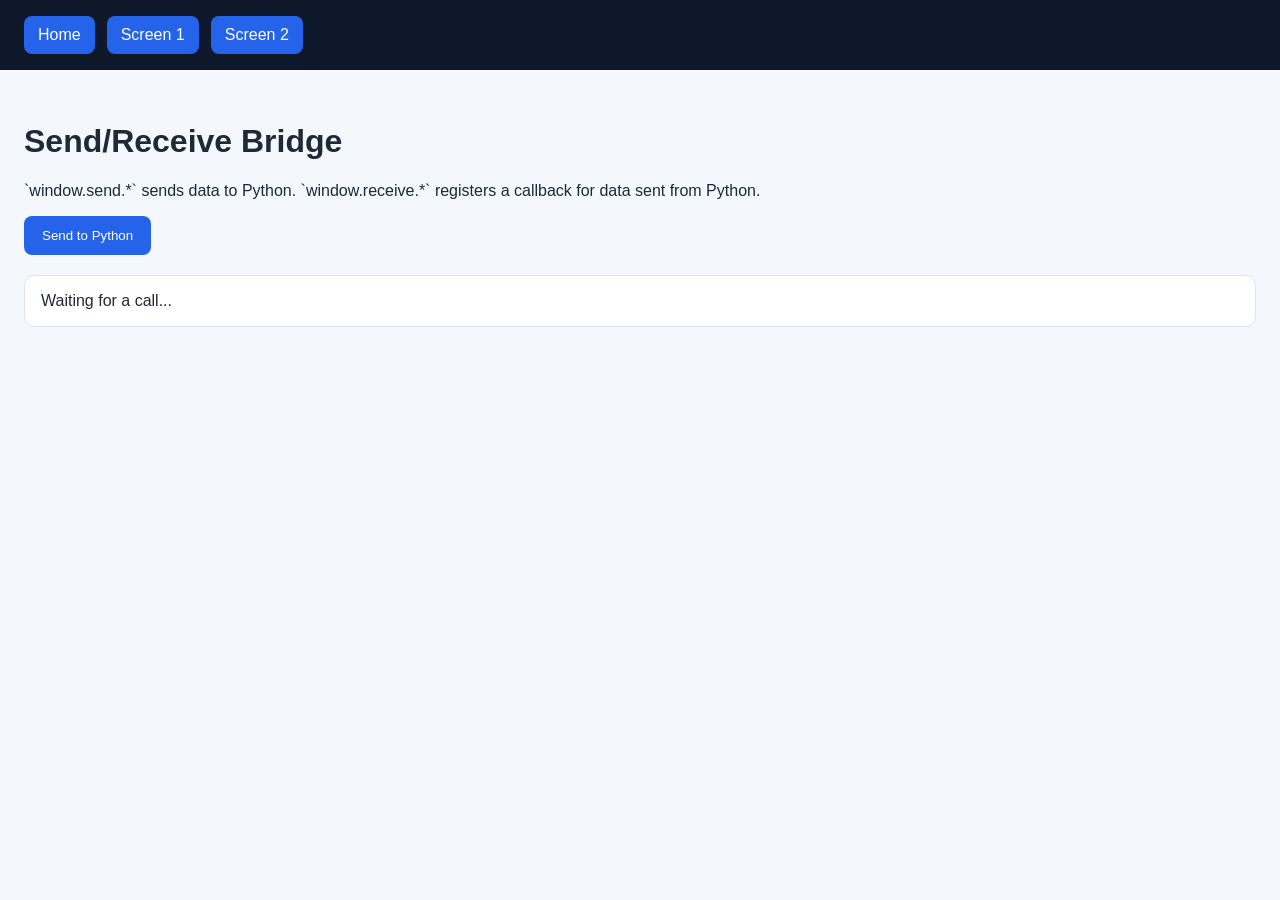
==== index.html @ 9903f787 "Initial commit: add Tkinter WebView2 bridge library" ====
<!DOCTYPE html>
<html lang="en">
<head>
  <meta charset="UTF-8">
  <meta name="viewport" content="width=device-width, initial-scale=1.0">
  <title>Bridge Home</title>
  <style>
    body {
      margin: 0;
      font-family: Arial, sans-serif;
      background: #f4f7fb;
      color: #1f2937;
    }

    nav {
      display: flex;
      gap: 12px;
      padding: 16px 24px;
      background: #0f172a;
    }

    nav a {
      color: #fff;
      text-decoration: none;
      padding: 10px 14px;
      background: #2563eb;
      border-radius: 8px;
    }

    main {
      padding: 32px 24px;
    }

    button {
      padding: 12px 18px;
      border: 0;
      background: #2563eb;
      color: #fff;
      cursor: pointer;
      border-radius: 8px;
      margin-right: 12px;
    }

    #result {
      margin-top: 20px;
      padding: 16px;
      background: #fff;
      border-radius: 10px;
      border: 1px solid #dbe4f0;
      white-space: pre-wrap;
    }
  </style>
</head>
<body>
  <nav>
    <a href="index.html">Home</a>
    <a href="tela1.html">Screen 1</a>
    <a href="tela2.html">Screen 2</a>
  </nav>

  <main>
    <h1>Send/Receive Bridge</h1>
    <p>`window.send.*` sends data to Python. `window.receive.*` registers a callback for data sent from Python.</p>
    <button onclick="callPython()">Send to Python</button>
    <div id="result">Waiting for a call...</div>
  </main>

  <script>
    window.receive.ping_python((params) => {
      document.getElementById("result").innerText =
        "Callback from Python:\n" + JSON.stringify(params, null, 2);
    });

    async function callPython() {
      const result = await window.send.ping_python("index.html", "home", 1);
      document.getElementById("result").innerText =
        "Direct return:\n" + result;
    }
  </script>
</body>
</html>
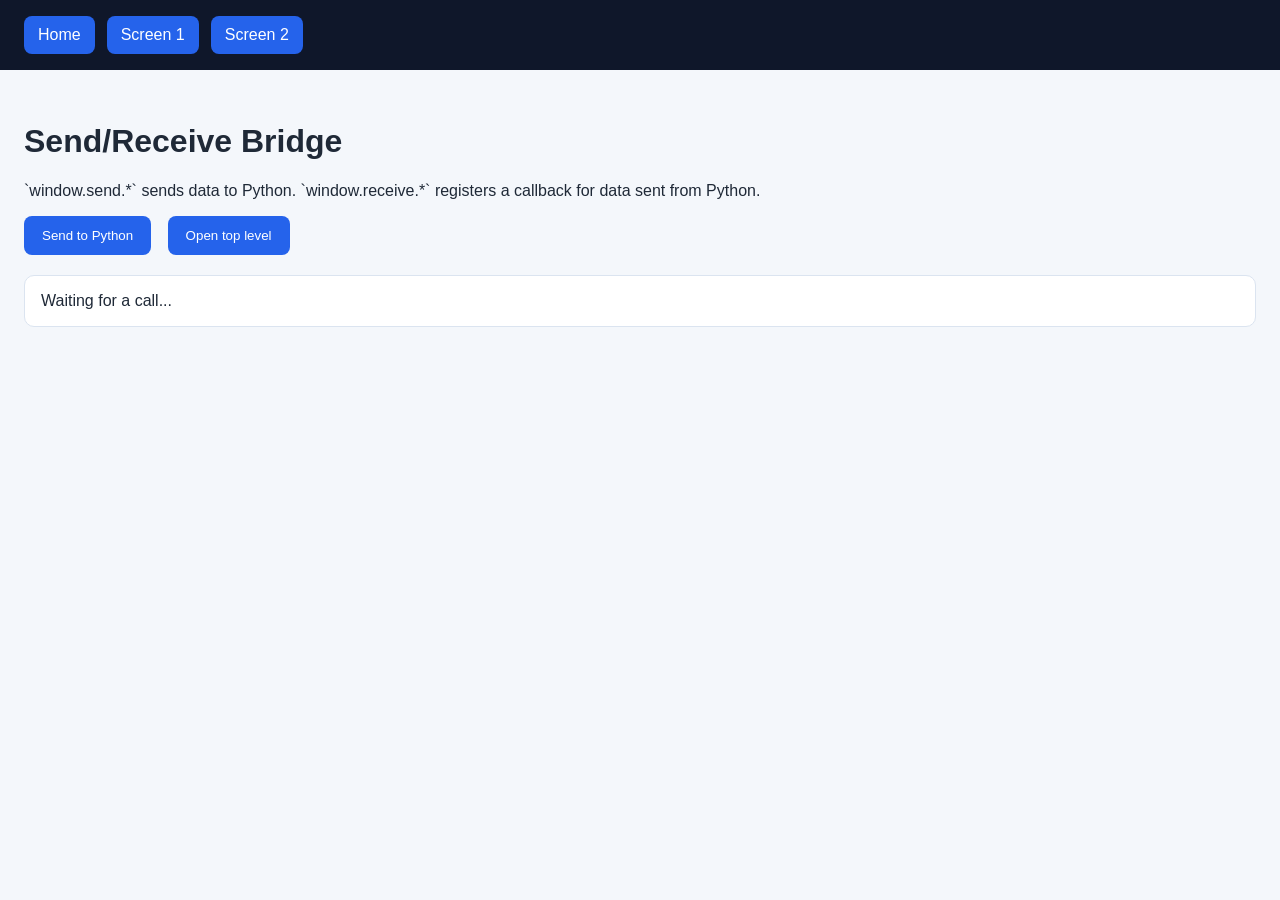
==== commit a24c54f7: "Add secure JS-Python bridge, access control, and Toplevel window support" ====
--- a/index.html
+++ b/index.html
@@ -62,6 +62,7 @@
     <h1>Send/Receive Bridge</h1>
     <p>`window.send.*` sends data to Python. `window.receive.*` registers a callback for data sent from Python.</p>
     <button onclick="callPython()">Send to Python</button>
+    <button onclick="openTopLevel()">Open top level</button>
     <div id="result">Waiting for a call...</div>
   </main>
 
@@ -73,8 +74,10 @@
 
     async function callPython() {
       const result = await window.send.ping_python("index.html", "home", 1);
-      document.getElementById("result").innerText =
-        "Direct return:\n" + result;
+    }
+
+    async function openTopLevel() {
+      const result = await window.send.top_level("index.html", "open-top-level");
     }
   </script>
 </body>
